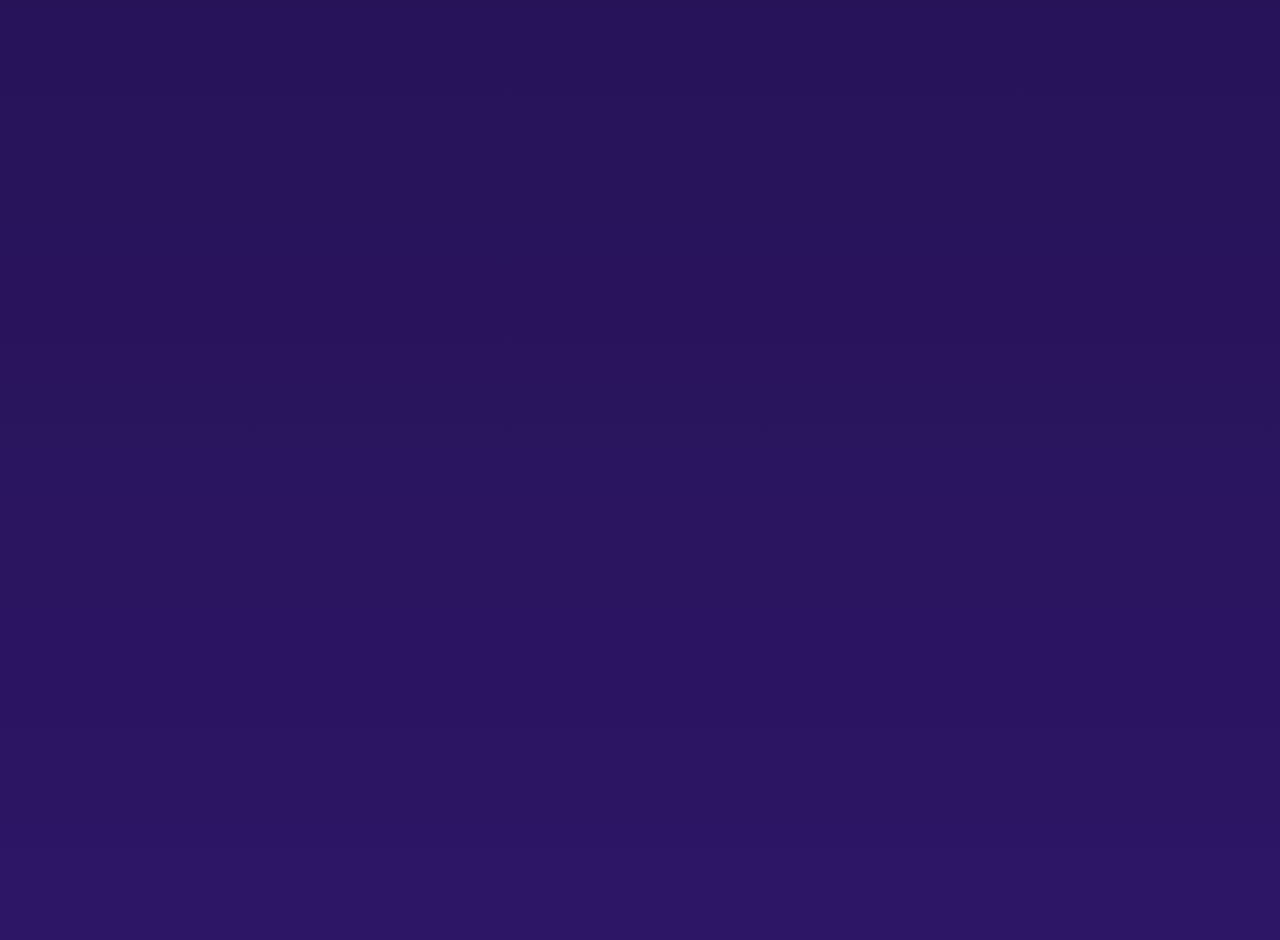
==== pages/extra.html @ 6541389a "falta so os trabalhos" ====
<!DOCTYPE html>
<html lang="pt-br">

<head>
    <meta charset="UTF-8">
    <meta name="viewport" content="width=device-width, initial-scale=1.0">
    <title>Extra</title>
    <link rel="stylesheet" href="../css/materias.css">

</head>

<body>
    <li></li>
    <li></li>
    <li></li>
    <li></li>
    <li></li>
    <li></li>
    <li></li>
    <li></li>
    <li></li>
    <li></li>
</body>

</html>
---- css/materias.css ----
@import url(util.css);

body {
    font-family: 'Young Serif', serif;
    background-image: linear-gradient(#261358, #2D1666);
    background-repeat: no-repeat;
    height: 100vh;
    background-size: cover;
    color: #ffff;
    width: 100vw;
    overflow-x: hidden;
    text-align: center;
    font-size: xx-large;
}

li {
    text-decoration: underline;
}

* {
    padding-top: 20px;
}
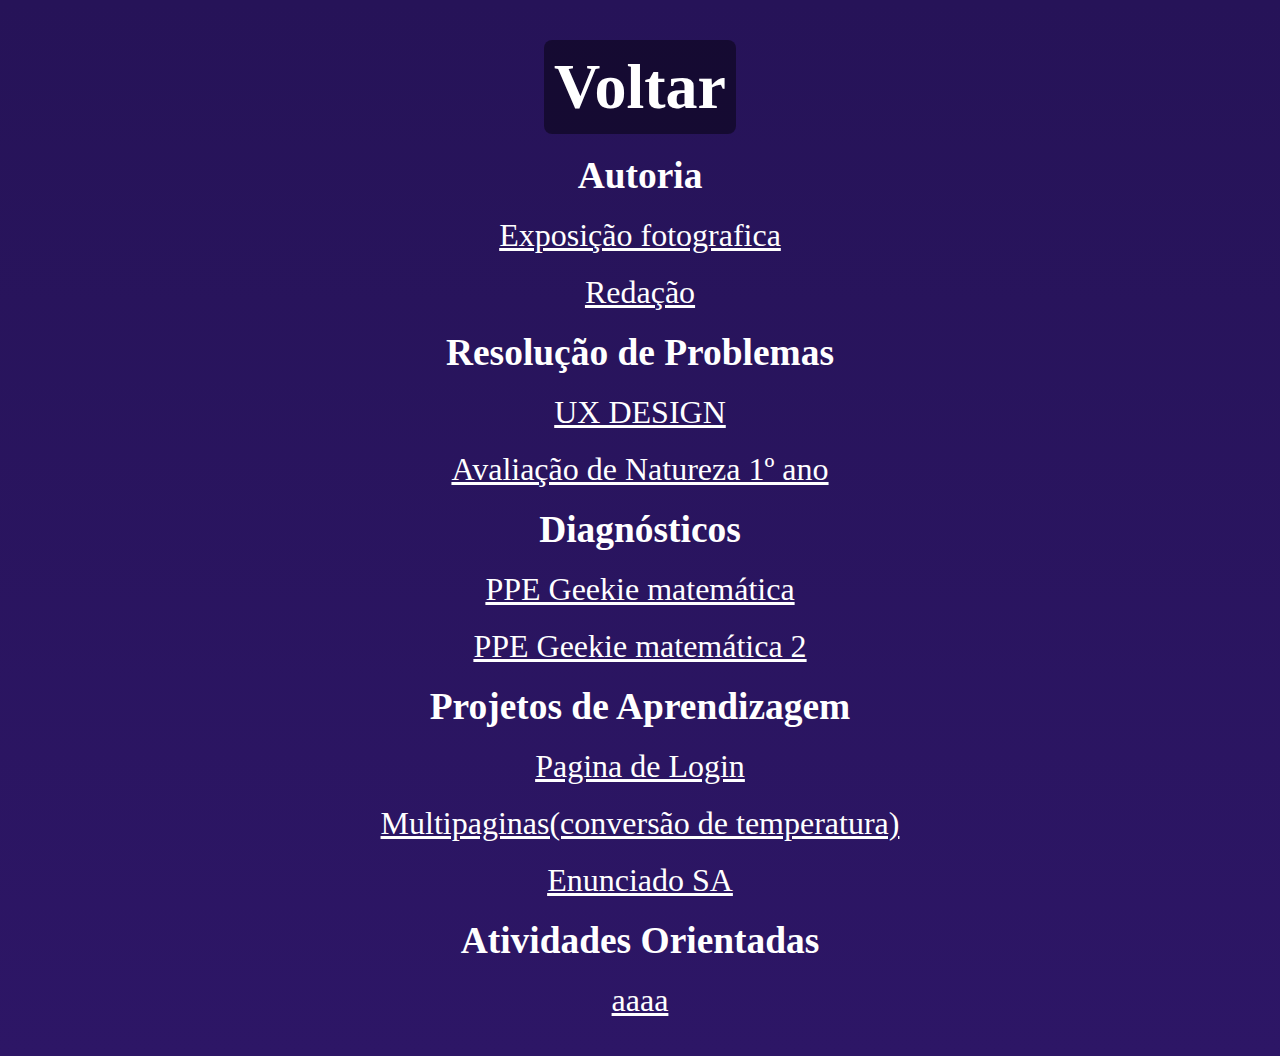
==== commit 8abb4d08: "acabei" ====
--- a/pages/extra.html
+++ b/pages/extra.html
@@ -1,25 +1,31 @@
 <!DOCTYPE html>
 <html lang="pt-br">
+  <head>
+    <meta charset="UTF-8" />
+    <meta name="viewport" content="width=device-width, initial-scale=1.0" />
+    <title>Extra</title>
+    <link rel="stylesheet" href="../css/materias.css" />
+  </head>
 
-<head>
-    <meta charset="UTF-8">
-    <meta name="viewport" content="width=device-width, initial-scale=1.0">
-    <title>Extra</title>
-    <link rel="stylesheet" href="../css/materias.css">
-
-</head>
-
-<body>
-    <li></li>
-    <li></li>
-    <li></li>
-    <li></li>
-    <li></li>
-    <li></li>
-    <li></li>
-    <li></li>
-    <li></li>
-    <li></li>
-</body>
-
-</html>+  <body style="height: 100%;">  
+    <h1
+        style="background-color: rgba(0, 0, 0, 0.438); border-radius: 8px; width: fit-content ; margin: auto; padding: 10px;">
+        <a href="../index.html">Voltar</a></h1>
+    <h3>Autoria</h3>
+    <li><a href="https://docs.google.com/document/d/1OqK_XtdangykOnzOrb5bwvAOBc8lol5mfjXSLwKJBCc/edit">Exposição fotografica</a></li>
+    <li><a href="https://drive.google.com/file/d/1Leo_Y0LsXCJGnobMX5bOxHRIsNbXS7Qn/view?usp=sharing">Redação</a></li>
+    <h3>Resolução de Problemas</h3>
+    <li><a href="https://www.figma.com/file/EFrCEiKwS3cdpaxhDxDQhg/Untitled?type=design&node-id=0%3A1&mode=design&t=hbvOkRW4jtSdSQ8g-1">UX DESIGN</a></li>
+    <li><a href="https://www.canva.com/design/DAFKJuZhm8w/Xb_3BOtm8701yso-plwRog/view">Avaliação de Natureza 1º ano</a></li>
+    <h3>Diagnósticos</h3>
+    <li><a href="https://drive.google.com/file/d/1BqBhLkSzpSgx1pNOIcprPtHye7ywv50c/view">PPE Geekie matemática</a></li>
+    <li><a href="https://drive.google.com/file/d/1nDbo4PA14IVQJ-UNT1zD6D55roIakFD-/view">PPE Geekie matemática 2</a></li>
+    <h3>Projetos de Aprendizagem</h3>
+    <li><a href="https://duduborgesestudante.github.io/login/">Pagina de Login</a></li>
+    <li><a href="https://duduborgesestudante.github.io/multipaginas/index.html">Multipaginas(conversão de temperatura)</a></li>
+    <li><a href="https://duduborges.github.io/crudJs/">Enunciado SA</a></li>
+    <h3>Atividades Orientadas</h3>
+    <li><a href="">aaaa</a></li>
+    <br>
+  </body>
+</html>
--- a/css/materias.css
+++ b/css/materias.css
@@ -4,13 +4,17 @@
     font-family: 'Young Serif', serif;
     background-image: linear-gradient(#261358, #2D1666);
     background-repeat: no-repeat;
+    background-size: cover;
     height: 100vh;
-    background-size: cover;
+   
     color: #ffff;
     width: 100vw;
     overflow-x: hidden;
     text-align: center;
     font-size: xx-large;
+}
+.total{
+    height: 100vh;
 }
 
 li {
@@ -18,5 +22,6 @@
 }
 
 * {
+    
     padding-top: 20px;
 }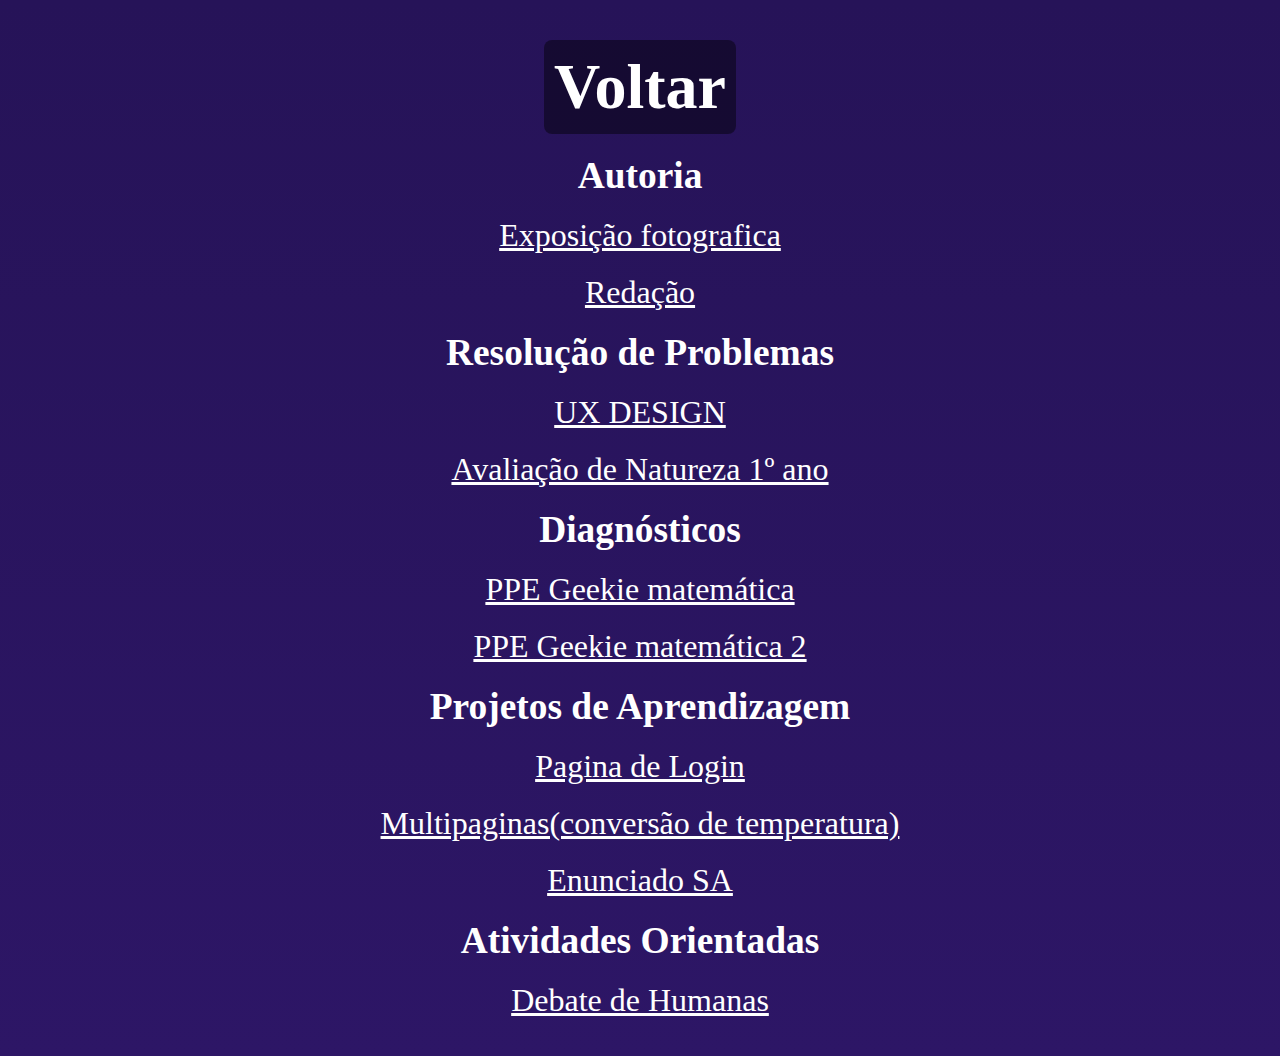
==== commit 35eaedc9: "acabei" ====
--- a/pages/extra.html
+++ b/pages/extra.html
@@ -25,7 +25,7 @@
     <li><a href="https://duduborgesestudante.github.io/multipaginas/index.html">Multipaginas(conversão de temperatura)</a></li>
     <li><a href="https://duduborges.github.io/crudJs/">Enunciado SA</a></li>
     <h3>Atividades Orientadas</h3>
-    <li><a href="">aaaa</a></li>
+    <li><a href="https://www.canva.com/design/DAFftqLTgSE/d7jA5XrrWNNfllwxCi0xpQ/edit?utm_content=DAFftqLTgSE&utm_campaign=designshare&utm_medium=link2&utm_source=sharebutton">Debate de Humanas</a></li>
     <br>
   </body>
 </html>
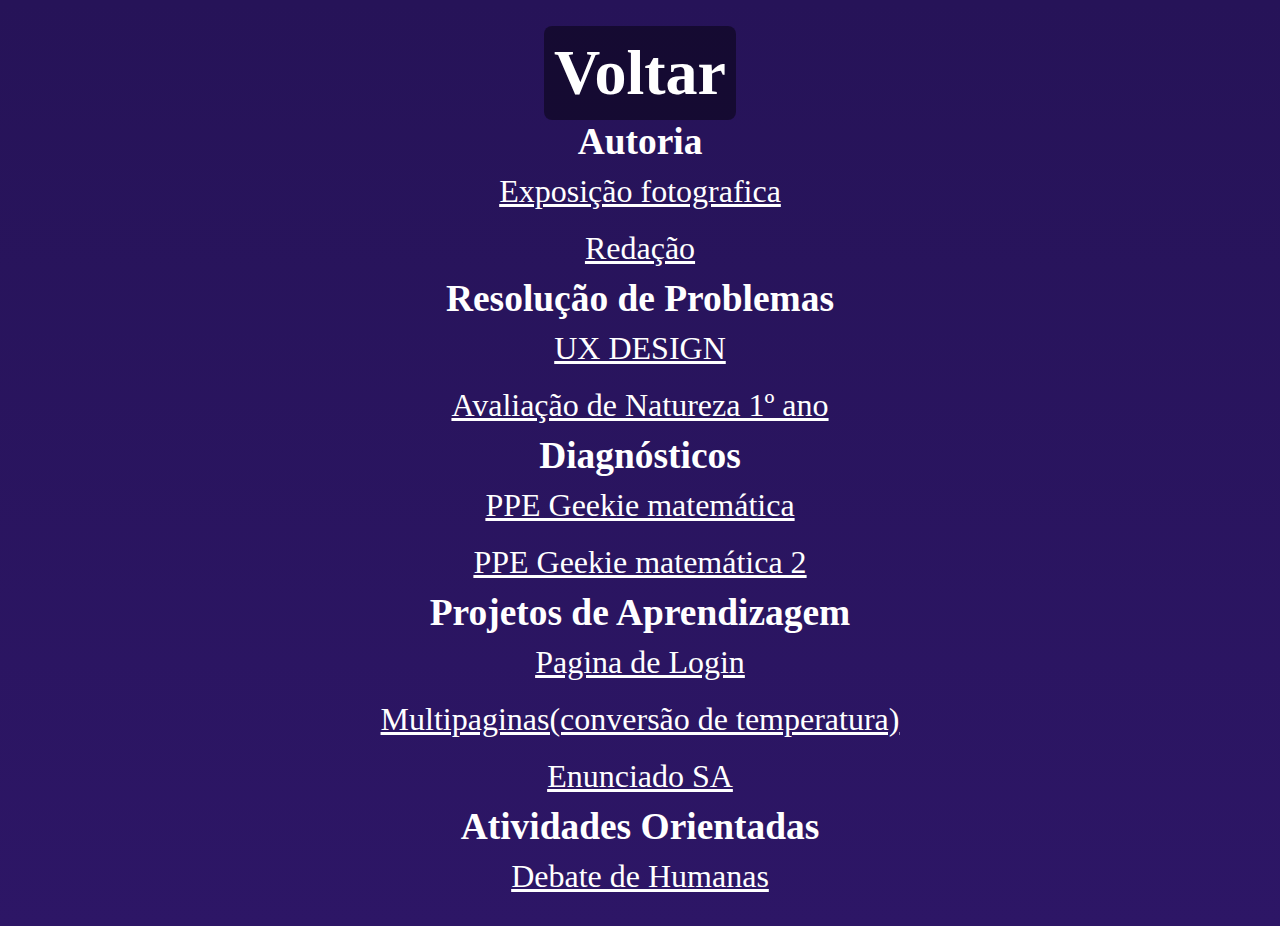
==== commit 7db9de74: "cabei" ====
--- a/pages/extra.html
+++ b/pages/extra.html
@@ -1,31 +1,40 @@
 <!DOCTYPE html>
 <html lang="pt-br">
-  <head>
-    <meta charset="UTF-8" />
-    <meta name="viewport" content="width=device-width, initial-scale=1.0" />
-    <title>Extra</title>
-    <link rel="stylesheet" href="../css/materias.css" />
-  </head>
 
-  <body style="height: 100%;">  
-    <h1
-        style="background-color: rgba(0, 0, 0, 0.438); border-radius: 8px; width: fit-content ; margin: auto; padding: 10px;">
-        <a href="../index.html">Voltar</a></h1>
-    <h3>Autoria</h3>
-    <li><a href="https://docs.google.com/document/d/1OqK_XtdangykOnzOrb5bwvAOBc8lol5mfjXSLwKJBCc/edit">Exposição fotografica</a></li>
-    <li><a href="https://drive.google.com/file/d/1Leo_Y0LsXCJGnobMX5bOxHRIsNbXS7Qn/view?usp=sharing">Redação</a></li>
-    <h3>Resolução de Problemas</h3>
-    <li><a href="https://www.figma.com/file/EFrCEiKwS3cdpaxhDxDQhg/Untitled?type=design&node-id=0%3A1&mode=design&t=hbvOkRW4jtSdSQ8g-1">UX DESIGN</a></li>
-    <li><a href="https://www.canva.com/design/DAFKJuZhm8w/Xb_3BOtm8701yso-plwRog/view">Avaliação de Natureza 1º ano</a></li>
-    <h3>Diagnósticos</h3>
-    <li><a href="https://drive.google.com/file/d/1BqBhLkSzpSgx1pNOIcprPtHye7ywv50c/view">PPE Geekie matemática</a></li>
-    <li><a href="https://drive.google.com/file/d/1nDbo4PA14IVQJ-UNT1zD6D55roIakFD-/view">PPE Geekie matemática 2</a></li>
-    <h3>Projetos de Aprendizagem</h3>
-    <li><a href="https://duduborgesestudante.github.io/login/">Pagina de Login</a></li>
-    <li><a href="https://duduborgesestudante.github.io/multipaginas/index.html">Multipaginas(conversão de temperatura)</a></li>
-    <li><a href="https://duduborges.github.io/crudJs/">Enunciado SA</a></li>
-    <h3>Atividades Orientadas</h3>
-    <li><a href="https://www.canva.com/design/DAFftqLTgSE/d7jA5XrrWNNfllwxCi0xpQ/edit?utm_content=DAFftqLTgSE&utm_campaign=designshare&utm_medium=link2&utm_source=sharebutton">Debate de Humanas</a></li>
-    <br>
-  </body>
-</html>
+<head>
+  <meta charset="UTF-8" />
+  <meta name="viewport" content="width=device-width, initial-scale=1.0" />
+  <title>Extra</title>
+  <link rel="stylesheet" href="../css/materias.css" />
+</head>
+
+<body>
+  <h1
+    style="background-color: rgba(0, 0, 0, 0.438); border-radius: 8px; width: fit-content ; margin: auto; padding: 10px;">
+    <a href="../index.html">Voltar</a></h1>
+  <h3>Autoria</h3>
+  <li><a href="https://docs.google.com/document/d/1OqK_XtdangykOnzOrb5bwvAOBc8lol5mfjXSLwKJBCc/edit">Exposição
+      fotografica</a></li>
+  <li><a href="https://drive.google.com/file/d/1Leo_Y0LsXCJGnobMX5bOxHRIsNbXS7Qn/view?usp=sharing">Redação</a></li>
+  <h3>Resolução de Problemas</h3>
+  <li><a
+      href="https://www.figma.com/file/EFrCEiKwS3cdpaxhDxDQhg/Untitled?type=design&node-id=0%3A1&mode=design&t=hbvOkRW4jtSdSQ8g-1">UX
+      DESIGN</a></li>
+  <li><a href="https://www.canva.com/design/DAFKJuZhm8w/Xb_3BOtm8701yso-plwRog/view">Avaliação de Natureza 1º ano</a>
+  </li>
+  <h3>Diagnósticos</h3>
+  <li><a href="https://drive.google.com/file/d/1BqBhLkSzpSgx1pNOIcprPtHye7ywv50c/view">PPE Geekie matemática</a></li>
+  <li><a href="https://drive.google.com/file/d/1nDbo4PA14IVQJ-UNT1zD6D55roIakFD-/view">PPE Geekie matemática 2</a></li>
+  <h3>Projetos de Aprendizagem</h3>
+  <li><a href="https://duduborgesestudante.github.io/login/">Pagina de Login</a></li>
+  <li><a href="https://duduborgesestudante.github.io/multipaginas/index.html">Multipaginas(conversão de temperatura)</a>
+  </li>
+  <li><a href="https://duduborges.github.io/crudJs/">Enunciado SA</a></li>
+  <h3>Atividades Orientadas</h3>
+  <li><a
+      href="https://www.canva.com/design/DAFftqLTgSE/d7jA5XrrWNNfllwxCi0xpQ/edit?utm_content=DAFftqLTgSE&utm_campaign=designshare&utm_medium=link2&utm_source=sharebutton">Debate
+      de Humanas</a></li>
+  <br>
+</body>
+
+</html>--- a/css/materias.css
+++ b/css/materias.css
@@ -1,27 +1,25 @@
 @import url(util.css);
 
 body {
+    padding-top: 2%;
     font-family: 'Young Serif', serif;
     background-image: linear-gradient(#261358, #2D1666);
     background-repeat: no-repeat;
     background-size: cover;
     height: 100vh;
-   
+
     color: #ffff;
     width: 100vw;
     overflow-x: hidden;
     text-align: center;
     font-size: xx-large;
 }
-.total{
+
+.total {
     height: 100vh;
 }
 
 li {
     text-decoration: underline;
-}
-
-* {
-    
-    padding-top: 20px;
+    padding: 10px 0;
 }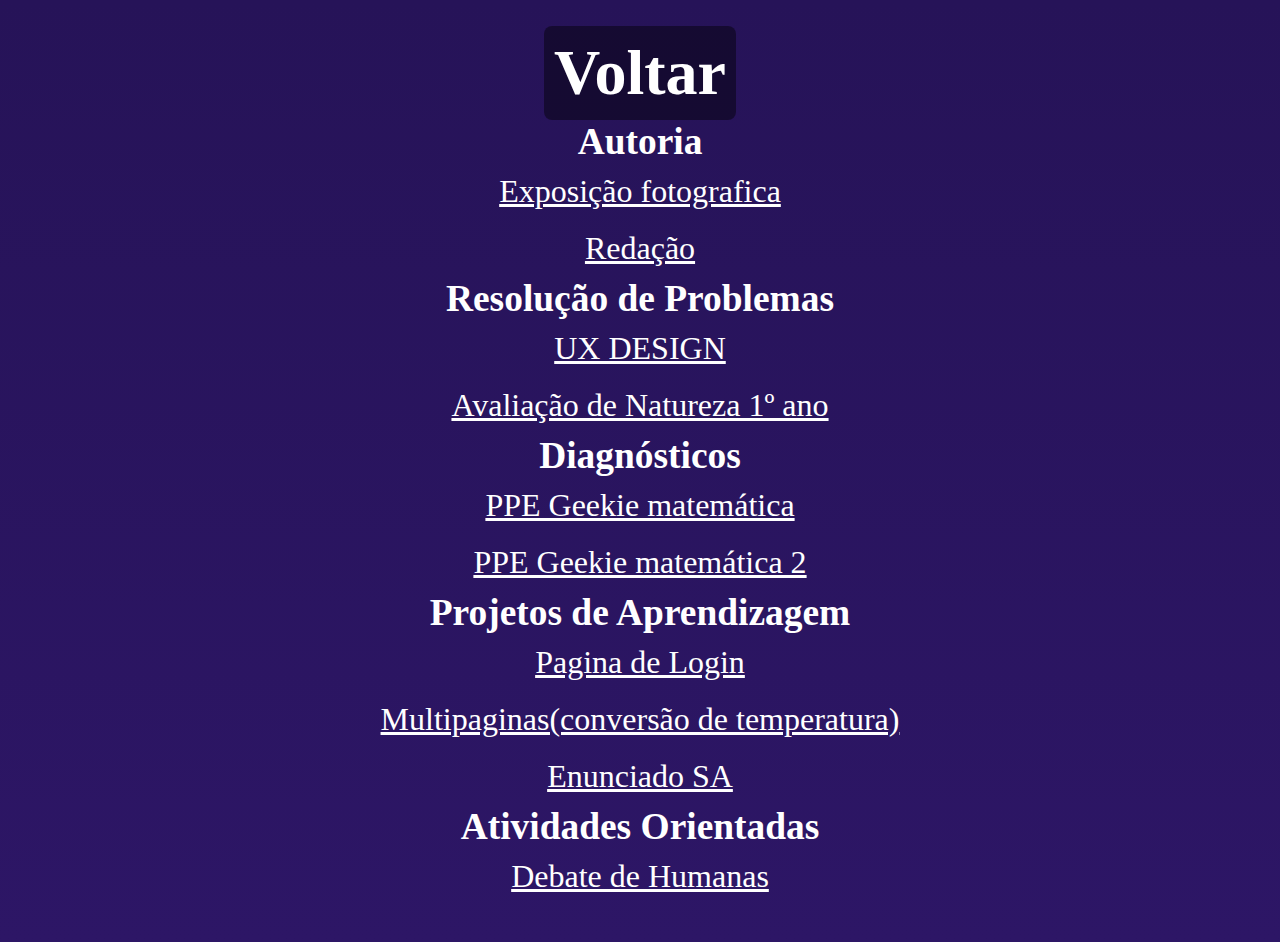
==== commit f87f9b65: "cabo" ====
--- a/pages/extra.html
+++ b/pages/extra.html
@@ -3,12 +3,13 @@
 
 <head>
   <meta charset="UTF-8" />
+  <link rel="icon" href="https://i.pinimg.com/originals/b7/7e/28/b77e2817a29f6499c20e4919f84758ed.png">
   <meta name="viewport" content="width=device-width, initial-scale=1.0" />
   <title>Extra</title>
   <link rel="stylesheet" href="../css/materias.css" />
 </head>
 
-<body>
+<body style="height: 100% ;">
   <h1
     style="background-color: rgba(0, 0, 0, 0.438); border-radius: 8px; width: fit-content ; margin: auto; padding: 10px;">
     <a href="../index.html">Voltar</a></h1>
